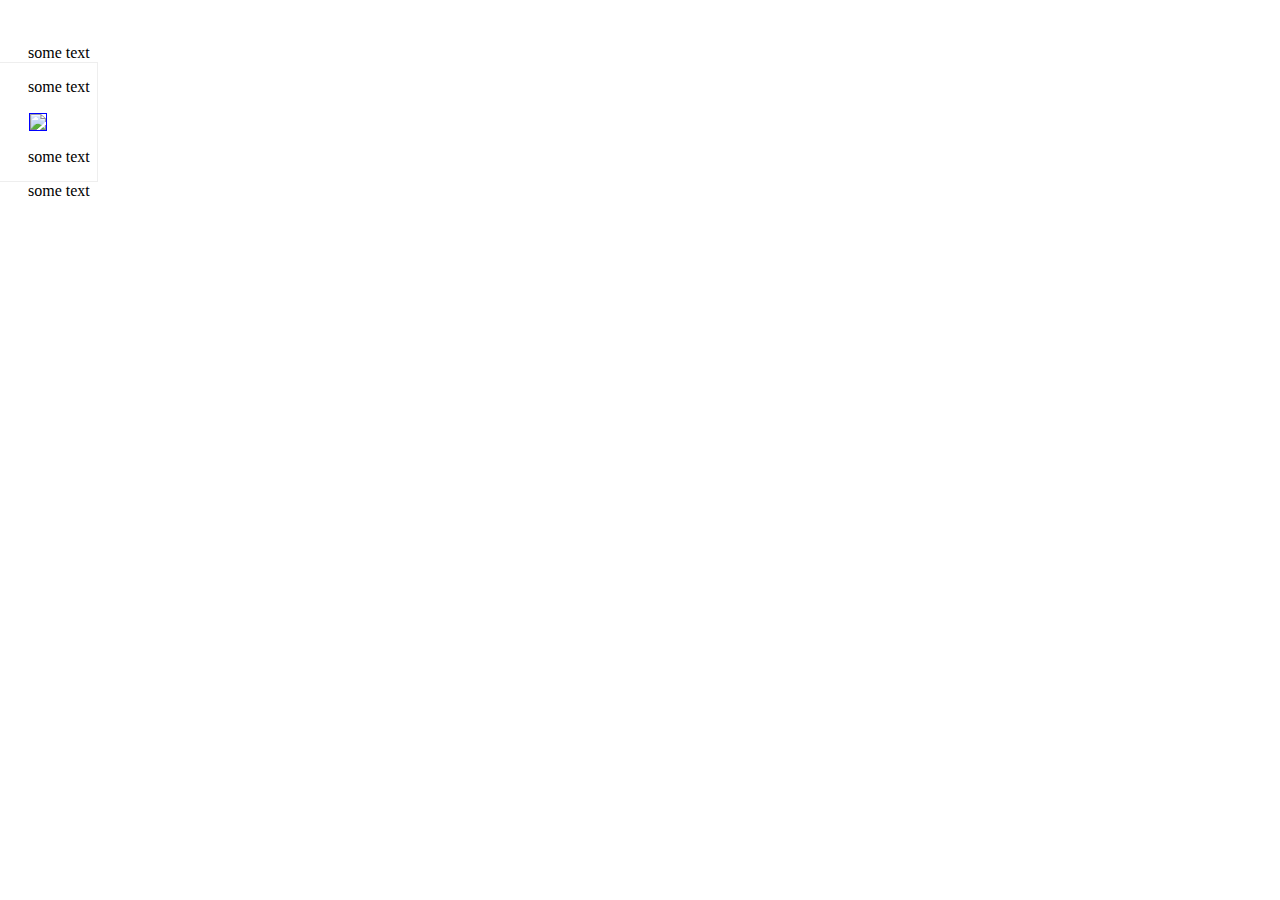
==== index.html @ ae14ebdb "made e refer to the target element" ====
<!doctype html>
<html lang="en">
<head>
    <meta charset="UTF-8">
    <title>hitarea.js</title>
    <link rel="stylesheet" href="css/main.css">
</head>
<body>
    <div class="main-content">
        <p>some text</p>
        <p>some text</p>
        <img class="el" src="http://placehold.it/50x50">
        <p>some text</p>
        <p>some text</p>
    </div><!-- .main-content -->

    <script src="http://code.jquery.com/jquery-1.10.2.min.js"></script>
    <script src="js/hitarea.js"></script>

    <script>
        var options = { radius: 50 }

        var enter = function(e) {
            // use jquery
            $(e).css('border', '1px solid red');
        }

        var leave = function(e) {
            // or use vanilla js
            e.style.border = '1px solid green';
        }

        $('.el').hitarea(enter, leave, options);
    </script>
</body>
</html>
---- css/main.css ----
.main-content {
    padding: 20px;
}

.el {
    border: 1px solid blue;
}

.hitarea {
    position: relative;
    z-index: 99999;
    border: 1px solid #eee;
}
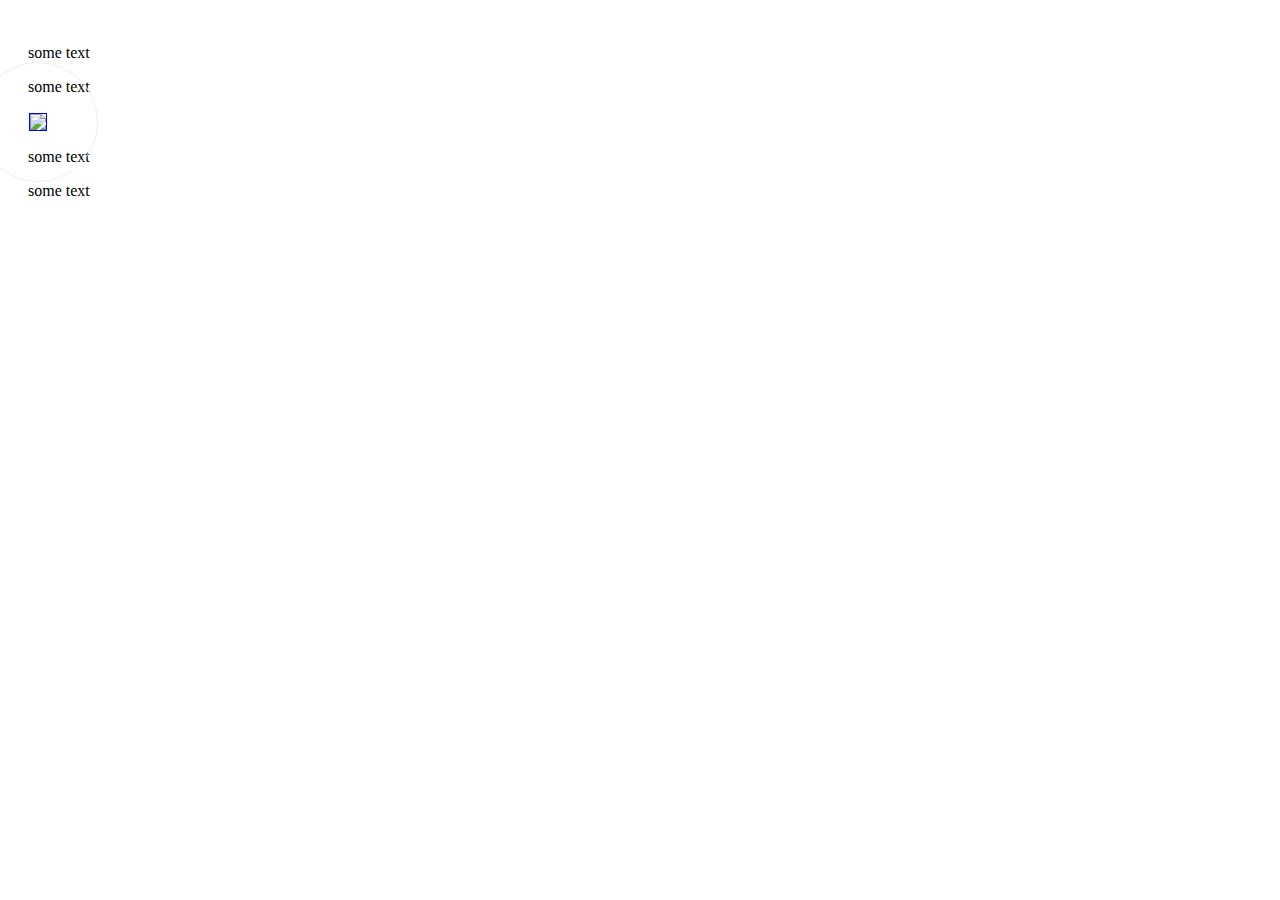
==== commit fad4d62c: "added options" ====
--- a/index.html
+++ b/index.html
@@ -18,17 +18,20 @@
     <script src="js/hitarea.js"></script>
 
     <script>
-        var options = { radius: 50 }
+        var options = {
+            radius: 50,
+            shape: "circle",
+            repeat: false,
+            endOn: "leave"
+        };
 
         var enter = function(e) {
-            // use jquery
-            $(e).css('border', '1px solid red');
-        }
+            $(e).css('border', '1px solid red'); // use jquery
+        };
 
         var leave = function(e) {
-            // or use vanilla js
-            e.style.border = '1px solid green';
-        }
+            e.style.border = '1px solid green'; // or use vanilla js
+        };
 
         $('.el').hitarea(enter, leave, options);
     </script>
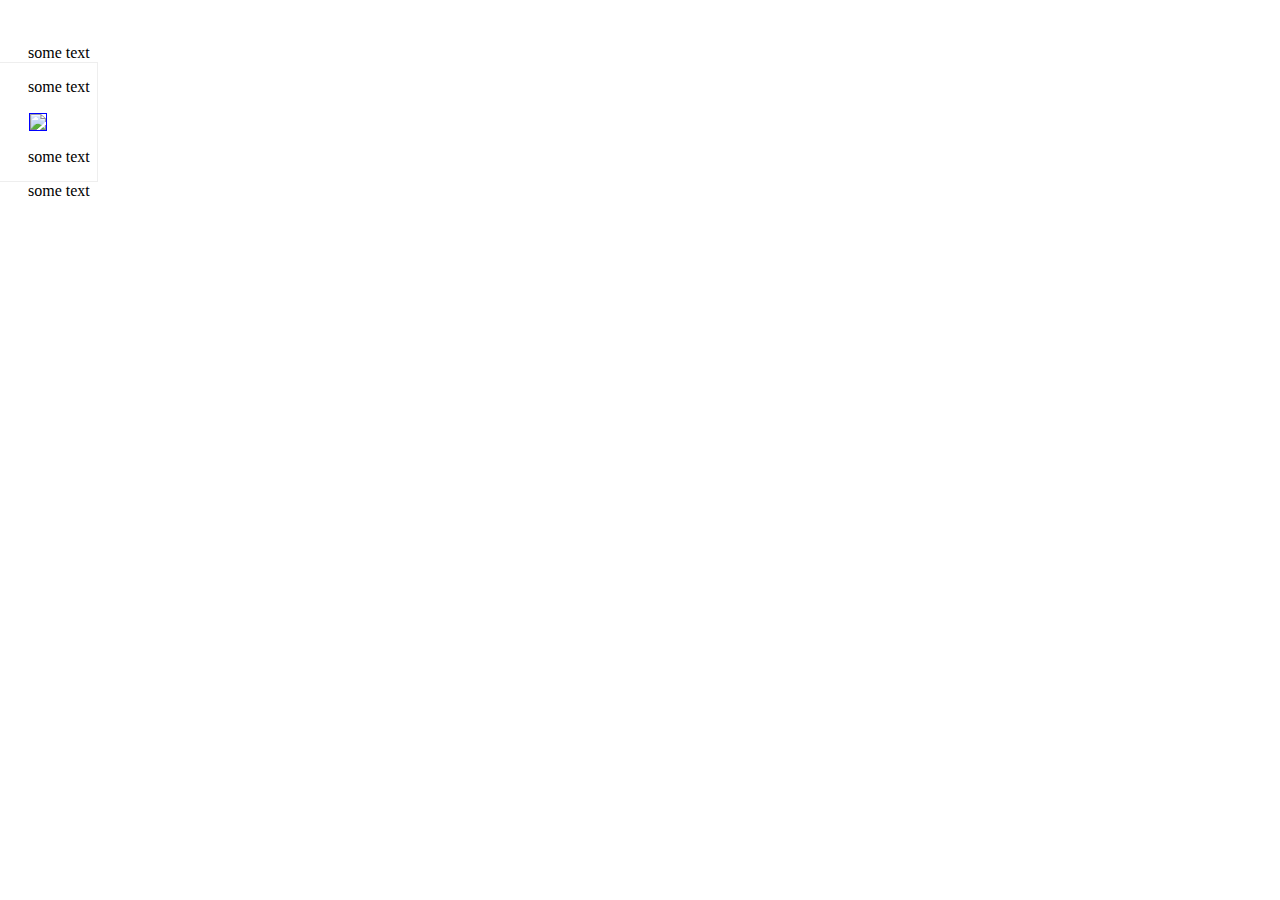
==== commit 24bfa6ad: "renaming files" ====
--- a/index.html
+++ b/index.html
@@ -3,7 +3,7 @@
 <head>
     <meta charset="UTF-8">
     <title>hitarea.js</title>
-    <link rel="stylesheet" href="css/main.css">
+    <link rel="stylesheet" href="css/jquery.hitarea.css">
 </head>
 <body>
     <div class="main-content">
@@ -15,14 +15,11 @@
     </div><!-- .main-content -->
 
     <script src="http://code.jquery.com/jquery-1.10.2.min.js"></script>
-    <script src="js/hitarea.js"></script>
+    <script src="js/jquery.hitarea.js"></script>
 
     <script>
         var options = {
-            radius: 50,
-            shape: "circle",
-            repeat: false,
-            endOn: "leave"
+            radius: 50
         };
 
         var enter = function(e) {
